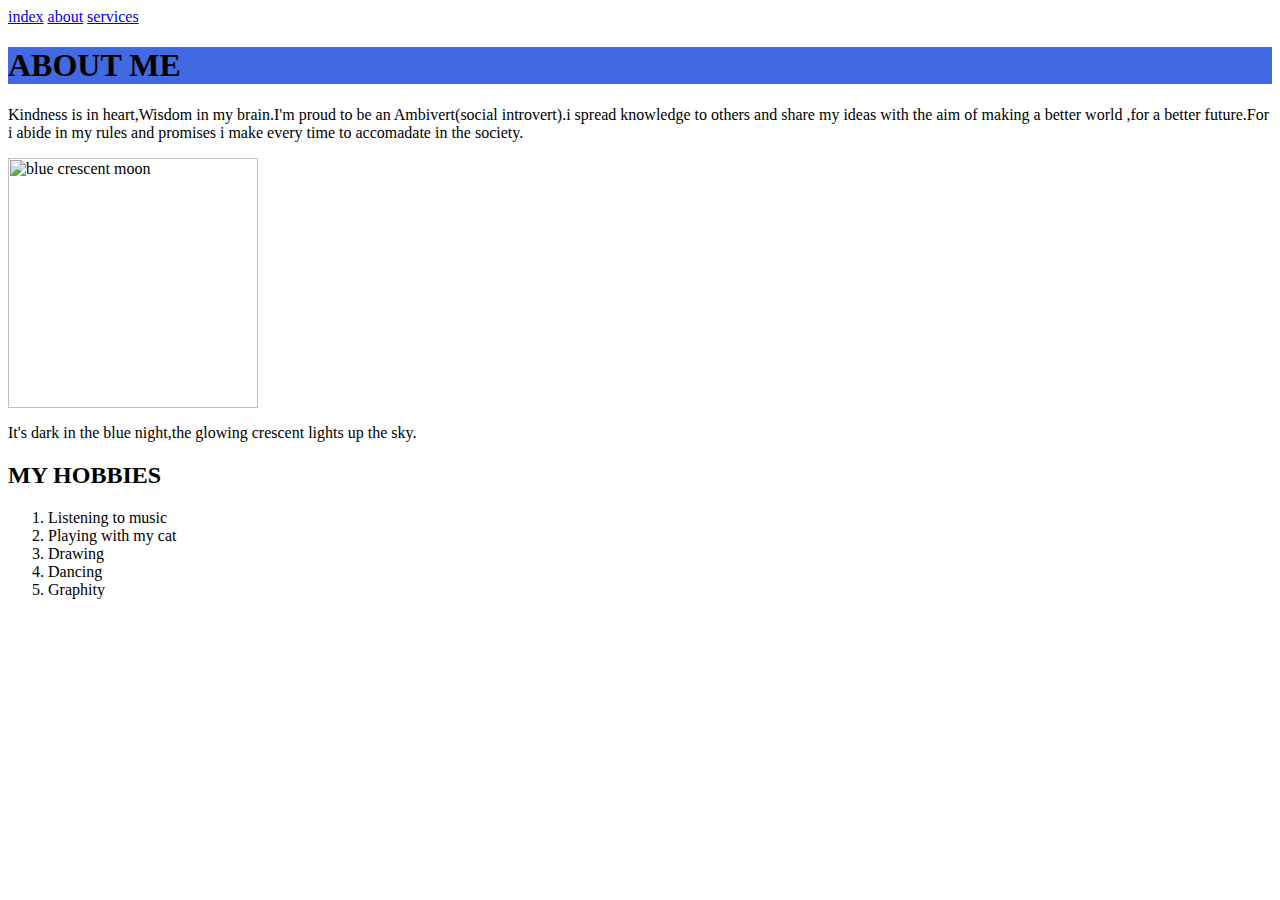
==== about.html @ 3f2b124e "second command" ====
<html>
<head>
	<title>Miracle</title>
</head>
<body>
	<nav>
		<a href="index.html"> index</a>
		<a href="about.html"> about</a>
		<a href="servicse.html"> services</a>
	</nav>
	<h1 style="background-color: royalblue;">ABOUT ME</h1>
	<p>Kindness is in heart,Wisdom in my brain.I'm proud to be an Ambivert(social introvert).i spread knowledge to others and share my ideas with the aim of making a better world ,for a better future.For i abide in my rules and promises i make every time to accomadate in the society.</p>
	<img src="./images/midnight crest.jpg" alt="blue crescent moon" width="250" height="250">
	<!--About this image-->
	<p>It's dark in the blue night,the glowing crescent lights up the sky.</p>
	<h2>MY HOBBIES</h2>
	<ol>
		<li>Listening to music</li>
		<li>Playing with my cat</li>
		<li>Drawing</li>
		<li>Dancing</li>
		<li>Graphity</li>
	</ol>
</body>
</html>
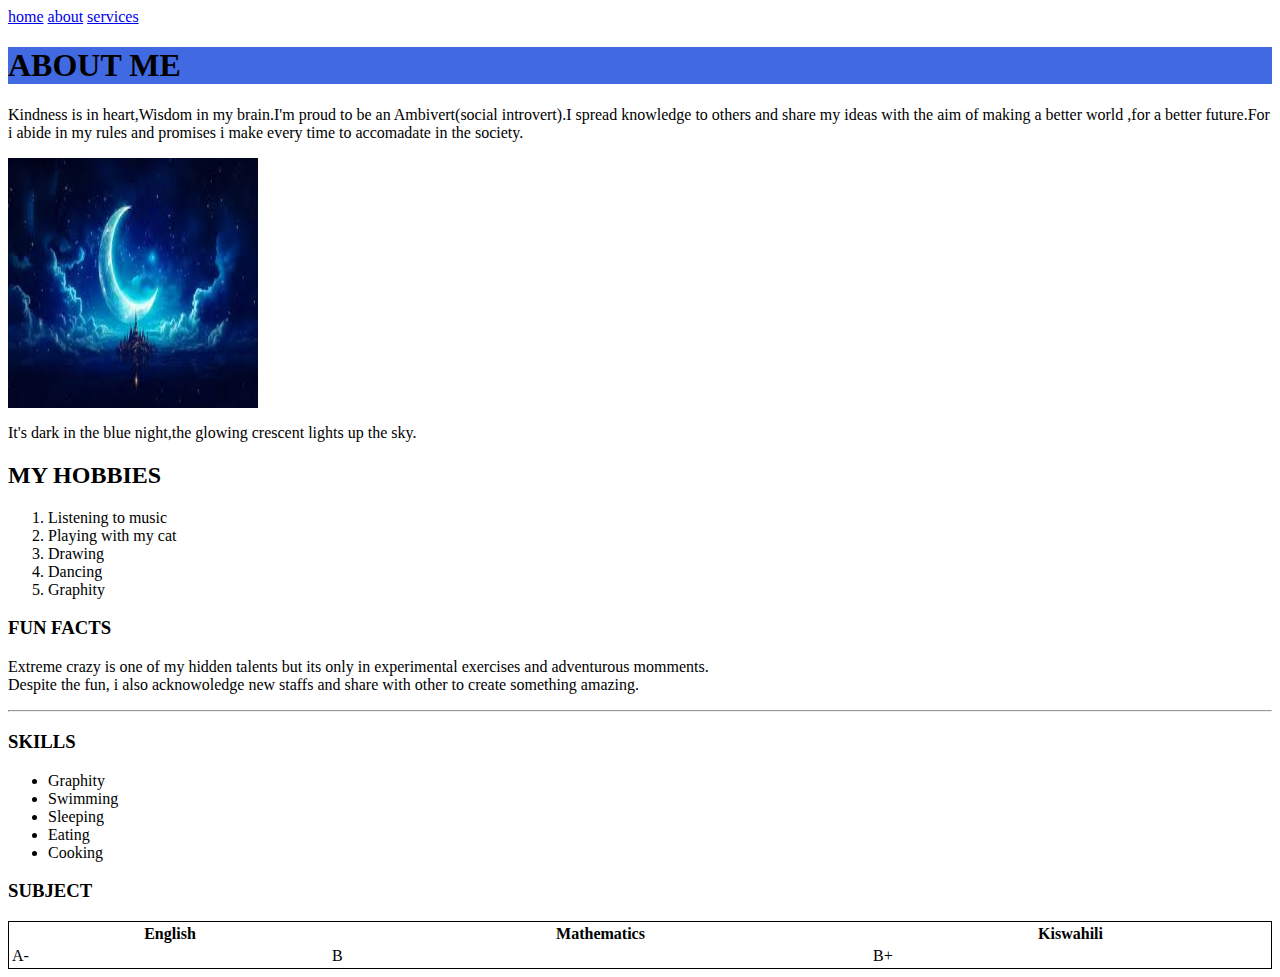
==== commit 836ac525: "second command" ====
--- a/about.html
+++ b/about.html
@@ -2,16 +2,17 @@
 <html>
 <head>
 	<title>Miracle</title>
+	<link rel="stylesheet" href="style.css">
 </head>
 <body>
-	<nav>
-		<a href="index.html"> index</a>
+	<nav class="navbar">
+		<a href="index.html"> home</a>
 		<a href="about.html"> about</a>
 		<a href="servicse.html"> services</a>
 	</nav>
 	<h1 style="background-color: royalblue;">ABOUT ME</h1>
-	<p>Kindness is in heart,Wisdom in my brain.I'm proud to be an Ambivert(social introvert).i spread knowledge to others and share my ideas with the aim of making a better world ,for a better future.For i abide in my rules and promises i make every time to accomadate in the society.</p>
-	<img src="./images/midnight crest.jpg" alt="blue crescent moon" width="250" height="250">
+	<p>Kindness is in heart,Wisdom in my brain.I'm proud to be an Ambivert(social introvert).I spread knowledge to others and share my ideas with the aim of making a better world ,for a better future.For i abide in my rules and promises i make every time to accomadate in the society.</p>
+	<img src="./images/crest.jfif" alt="blue crescent moon" width="250" height="250">
 	<!--About this image-->
 	<p>It's dark in the blue night,the glowing crescent lights up the sky.</p>
 	<h2>MY HOBBIES</h2>
@@ -22,5 +23,34 @@
 		<li>Dancing</li>
 		<li>Graphity</li>
 	</ol>
+	<div>
+	<h3> FUN FACTS</h3>
+	<p> Extreme crazy is one of my hidden talents but its only in experimental exercises and adventurous momments.<br>Despite the fun, i also acknowoledge new staffs and share with other to create something amazing.</p>
+	<hr>
+	<div>
+		<h3> SKILLS</h3>
+		<ul>
+			<li>Graphity</li>
+			<li>Swimming</li>
+			<li>Sleeping</li>
+			<li>Eating</li>
+			<li>Cooking</li>
+		</ul>
+		<h3> SUBJECT</h3>
+		<table style="border: 1px solid black;width: 100%;">
+			<tr>
+				<th>English</th>
+				<th>Mathematics</th>
+				<th>Kiswahili</th>
+			</tr>
+			<tr>
+				<td>A-</td>
+				<td>B</td>
+				<td>B+</td>
+			</tr>
+		</table>
+	</div>
+
+	</div>
 </body>
 </html>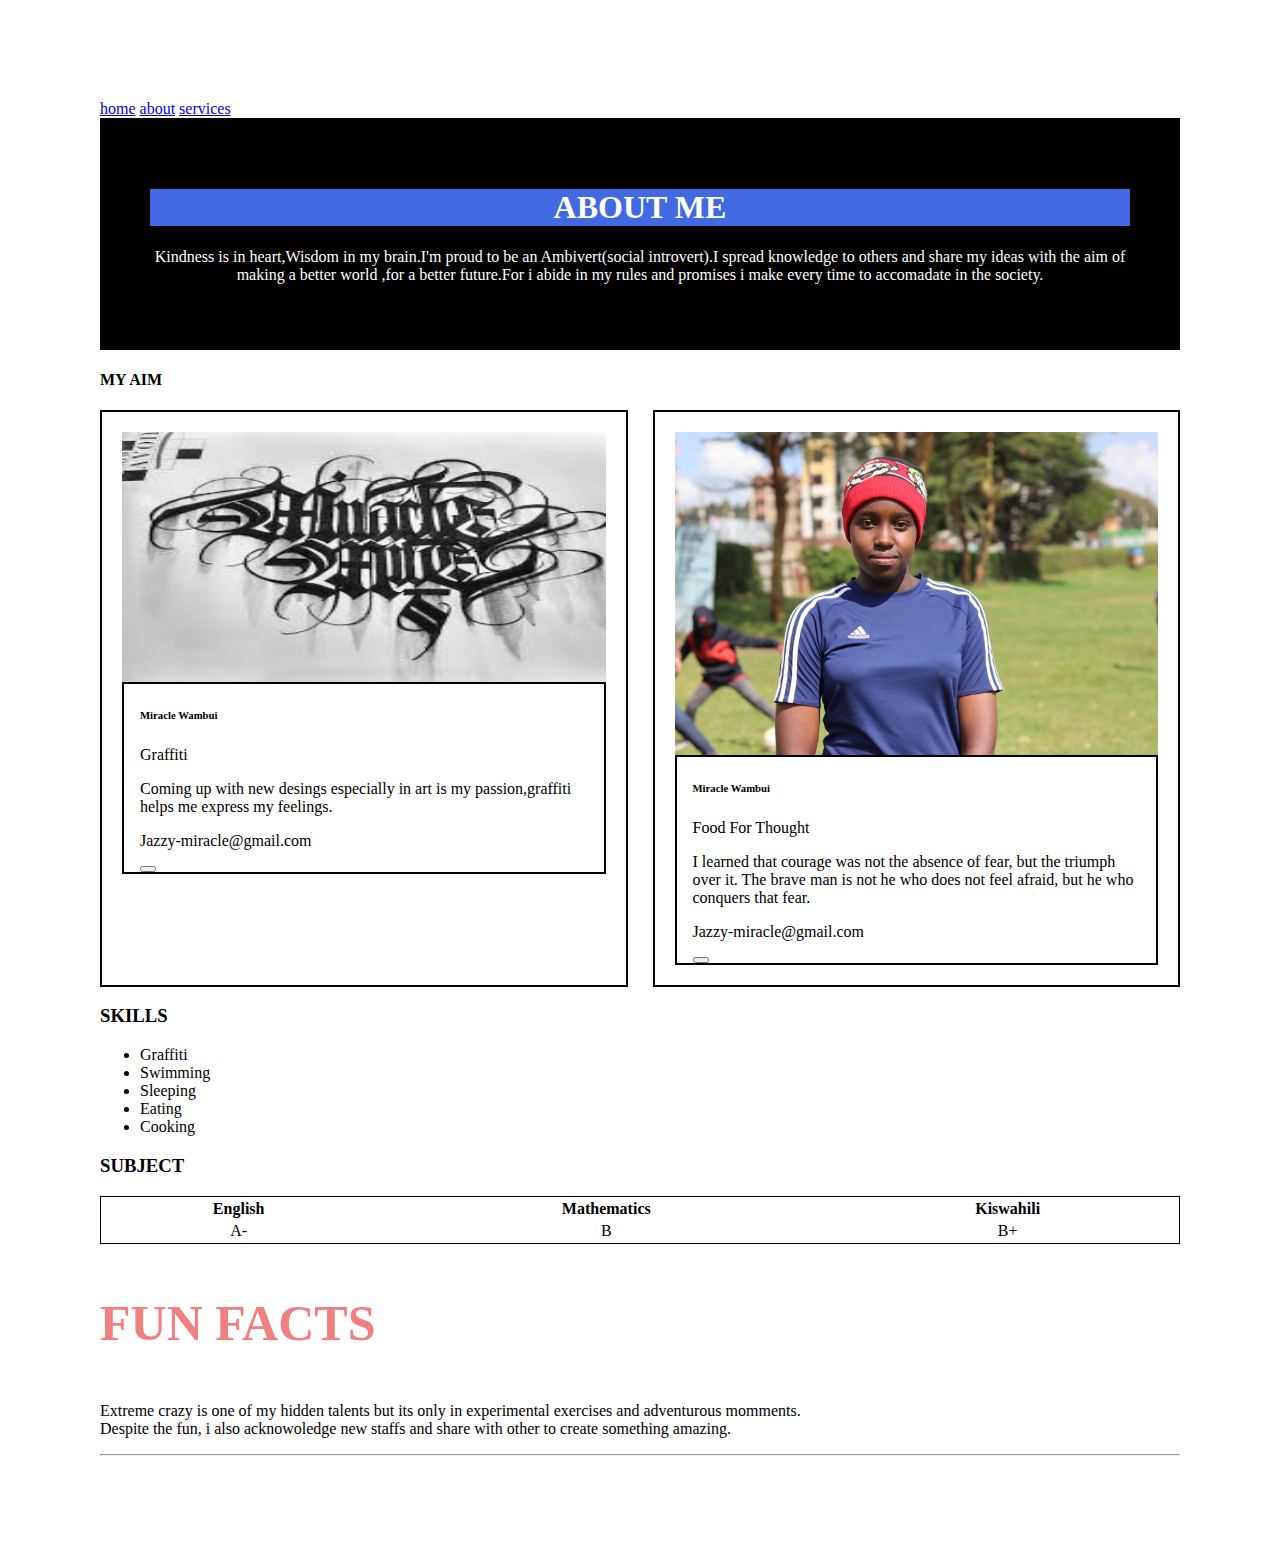
==== commit 3b31c08d: "fourth commit" ====
--- a/about.html
+++ b/about.html
@@ -3,6 +3,8 @@
 <head>
 	<title>Miracle</title>
 	<link rel="stylesheet" href="style.css">
+		<link rel="stylesheet" href="about.css">
+
 </head>
 <body>
 	<nav class="navbar">
@@ -10,27 +12,55 @@
 		<a href="about.html"> about</a>
 		<a href="servicse.html"> services</a>
 	</nav>
-	<h1 style="background-color: royalblue;">ABOUT ME</h1>
-	<p>Kindness is in heart,Wisdom in my brain.I'm proud to be an Ambivert(social introvert).I spread knowledge to others and share my ideas with the aim of making a better world ,for a better future.For i abide in my rules and promises i make every time to accomadate in the society.</p>
-	<img src="./images/crest.jfif" alt="blue crescent moon" width="250" height="250">
-	<!--About this image-->
-	<p>It's dark in the blue night,the glowing crescent lights up the sky.</p>
-	<h2>MY HOBBIES</h2>
-	<ol>
-		<li>Listening to music</li>
-		<li>Playing with my cat</li>
-		<li>Drawing</li>
-		<li>Dancing</li>
-		<li>Graphity</li>
-	</ol>
-	<div>
-	<h3> FUN FACTS</h3>
-	<p> Extreme crazy is one of my hidden talents but its only in experimental exercises and adventurous momments.<br>Despite the fun, i also acknowoledge new staffs and share with other to create something amazing.</p>
-	<hr>
+	<div class="about-section">
+		<h1 style="background-color: royalblue;">ABOUT ME</h1>
+		<p>Kindness is in heart,Wisdom in my brain.I'm proud to be an Ambivert(social introvert).I spread knowledge to others and share my ideas with the aim of making a better world ,for a better future.For i abide in my rules and promises i make every time to accomadate in the society.</p>
+    </div>
+	
+	
+	
+	 <div>
+		 <h4> MY AIM</h4>
+		 <div class="row">
+		 	<div class="column">
+		 		<div class="card">
+		 			<img src="images/graf.jfif" width="250" height="250" alt=" The sky is the limit,Hope ,Courage and Strength is what i need to acheive my goals .Just like a tree grows from a simple seed." style="width: 100%;">
+		 			<div class="container">
+		 				<h6>Miracle Wambui</h6>
+		 				<p class="Title"> Graffiti</p>
+		 				<p> Coming up with new desings especially in art is my passion,graffiti helps me express my feelings.</p>
+		 				<p>Jazzy-miracle@gmail.com</p>
+		 				<button class="button" content="contact">
+		 					
+		 				</button>
+		 				
+		 			</div>
+		 			
+		 		</div>
+		 	</div>
+		 	<div class="column">
+		 		<div class="card">
+		 			<img src="images/IMG_9508.jfif" alt=" The growth of oneself depend on how you feed on it" style="width: 100%;">
+		 			<div class="container">
+		 				<h6>Miracle Wambui</h6>
+		 				<p class="Title"> Food For Thought</p>
+		 				<p> I learned that courage was not the absence of fear, but the triumph over it. The brave man is not he who does not feel afraid, but he who conquers that fear.</p>
+		 				<p>Jazzy-miracle@gmail.com</p>
+		 				<button class="button" content="contact">
+		 					
+		 				</button>
+		 				
+		 			</div>
+		 			
+		 		</div>
+		 	</div>
+		 </div>
+	 </div>
+	
 	<div>
 		<h3> SKILLS</h3>
 		<ul>
-			<li>Graphity</li>
+			<li>Graffiti</li>
 			<li>Swimming</li>
 			<li>Sleeping</li>
 			<li>Eating</li>
@@ -43,14 +73,19 @@
 				<th>Mathematics</th>
 				<th>Kiswahili</th>
 			</tr>
-			<tr>
+			<tr style="text-align: center;">
 				<td>A-</td>
 				<td>B</td>
 				<td>B+</td>
 			</tr>
 		</table>
 	</div>
+	<div>
+	<h3 class="facts"> FUN FACTS</h3>
+	<p> Extreme crazy is one of my hidden talents but its only in experimental exercises and adventurous momments.<br>Despite the fun, i also acknowoledge new staffs and share with other to create something amazing.</p>
+	<hr>
+	
+	</div>
 
-	</div>
 </body>
 </html>--- a/about.css
+++ b/about.css
@@ -0,0 +1,37 @@
+body{
+	font-family: cursive;
+	margin: 50px;
+	padding: 50px;
+}
+.row{
+	display: flex;
+	justify-content: space-between;
+	gap: 25px;
+	
+
+} 
+.facts{ 
+	color: lightcoral;
+	font-size: 50px;
+ }
+ .about-section{
+ 	padding: 50px;
+ 	text-align: center;
+ 	background-color: black;
+ 	color: white;
+ }
+ .container{
+ 	padding: 0 16px;
+ }
+ .container,.column{
+ 	border: 2px solid;
+
+ }
+ .column{
+ 	padding: 20px;
+ 	width: 100%;
+ }
+ image{
+ 	width: 50px;
+ 	height: auto;
+ }